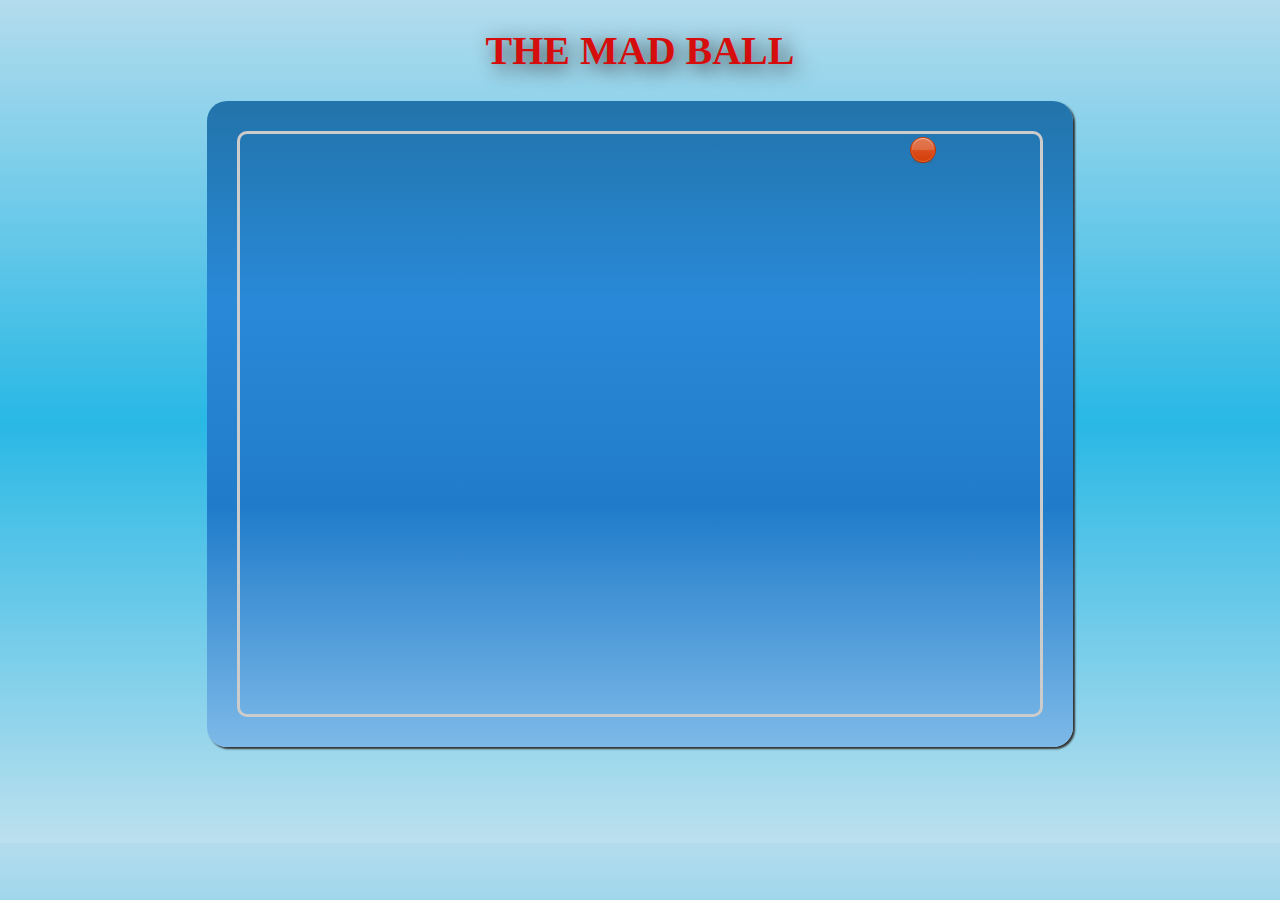
==== index.html @ 51dd4b48 "Facebook like button" ====
<!doctype HTML>
<html>
	<head>
		<link rel="stylesheet" href="style.css"></link>
		<link rel="shortcut icon" type="image/png" href="ball.png" />
		<title>The mad ball</title>
		<script type="text/javascript">
		
		  var _gaq = _gaq || [];
		  _gaq.push(['_setAccount', 'UA-27157644-1']);
		  _gaq.push(['_trackPageview']);
		
		  (function() {
		    var ga = document.createElement('script'); ga.type = 'text/javascript'; ga.async = true;
		    ga.src = ('https:' == document.location.protocol ? 'https://ssl' : 'http://www') + '.google-analytics.com/ga.js';
		    var s = document.getElementsByTagName('script')[0]; s.parentNode.insertBefore(ga, s);
		  })();
		
		</script>
	</head>
	<body>
		<h1>The mad ball</h1>

		<div id="container">
			<div id="start_message">
				Level <span id="level"></span><br/><br/>
				Press &lt;space&gt; to start,<br/>
				&uarr; and &darr; to control the ball
			</div>
			<div id="board" style="position:relative"></div>
		</div>
		
		<iframe src="//www.facebook.com/plugins/like.php?href=http%3A%2F%2Fsdabet.github.com%2Fmad_ball&amp;send=false&amp;layout=standard&amp;width=450&amp;show_faces=true&amp;action=like&amp;colorscheme=light&amp;font&amp;height=80" scrolling="no" frameborder="0" style="border:none; overflow:hidden; width:450px; height:80px;" allowTransparency="true"></iframe>		
		
		<div id="modal_bg" class="modal"></div>
		<div class="modal">
			<div id="win" class="dialog"> 
				<h1>Congratulations</h1>
				<div>You succeeded in</div>
				<div id="score_container"><span id="score"></span>s</div>
				<div>Your best score is: <span id="high_score"></span>s</div>
				<br/>
				<a href="#" class="try_again">Next level</a>
			</div>
			<div id="lose" class="dialog">
				<h1>Game over!</h1>
				<a href="#" class="try_again">Try again</a>
			</div>
		</div>
			
		<script src="script.js"></script>
	</body>
</html>
---- style.css ----
body {
	text-align: center;
	font-family: cursive;

	background: #b3dced; /* Old browsers */
	background: -moz-linear-gradient(top, #b3dced 0%, #29b8e5 50%, #bce0ee 100%); /* FF3.6+ */
	background: -webkit-gradient(linear, left top, left bottom, color-stop(0%,#b3dced), color-stop(50%,#29b8e5), color-stop(100%,#bce0ee)); /* Chrome,Safari4+ */
	background: -webkit-linear-gradient(top, #b3dced 0%,#29b8e5 50%,#bce0ee 100%); /* Chrome10+,Safari5.1+ */
	background: linear-gradient(top, #b3dced 0%,#29b8e5 50%,#bce0ee 100%); /* W3C */
}
h1 {
	text-transform: uppercase;
	font-size: 40px;
	color: #D60D0D;
	text-shadow: #333 5px 5px 20px;
}
#container {
	position: relative;
	display: inline-block;
	padding: 30px;

	border-radius: 20px;
	-webkit-border-radius: 20px;
	-moz-border-radius: 20px;

	background: #2274aa; /* Old browsers */
	background: -moz-linear-gradient(top, #2274aa 0%, #2989d8 31%, #207cca 63%, #7db9e8 100%); /* FF3.6+ */
	background: -webkit-gradient(linear, left top, left bottom, color-stop(0%,#2274aa), color-stop(31%,#2989d8), color-stop(63%,#207cca), color-stop(100%,#7db9e8)); /* Chrome,Safari4+ */
	background: -webkit-linear-gradient(top, #2274aa 0%,#2989d8 31%,#207cca 63%,#7db9e8 100%); /* Chrome10+,Safari5.1+ */
	background: linear-gradient(top, #2274aa 0%,#2989d8 31%,#207cca 63%,#7db9e8 100%); /* W3C */

	box-shadow: 4px 4px 10px #333333;
	-webkit-box-shadow: 2px 2px 2px #333333;
	-moz-box-shadow: 2px 2px 2px #333333;

	transition: background 1s linear;
	-webkit-transition: background 1s linear;
	-moz-transition: background 1s linear;
}
#container.crash {
	background: #F00;
}
#container.ready #start_message {
	display: block
}

#board {
	border: 3px solid #CCC;
	border-radius: 10px;
	-webkit-border-radius: 10px;
	-moz-border-radius: 10px;
	float: left;
	width: 800px;
	height: 580px;
}

/*
 * Start message
 */
@keyframes bounce {
    from, to {
		animation-timing-function: ease-out;
    }
    50% {
		top: 230px;
		animation-timing-function: ease-in;
    }
}
@-webkit-keyframes bounce {
    from, to {
		-webkit-animation-timing-function: ease-out;
    }
    50% {
		top: 230px;
		-webkit-animation-timing-function: ease-in;
    }
}
@-moz-keyframes bounce {
    from, to {
		-moz-animation-timing-function: ease-out;
    }
    50% {
      top: 230px;
		-moz-animation-timing-function: ease-in;
    }
}
#start_message {
	display: none;
	position: absolute;
	left: 0px;
	width: 100%;
	top: 250px;
	text-align: center;
	font-size: 40px;
	text-shadow: #333 5px 5px 5px;
	animation: bounce 0.7s infinite;
	-webkit-animation: bounce 0.7s infinite;
	-moz-animation: bounce 0.7s infinite;
	z-index: 100;
}

/*
 * Modal dialogs
 */
.modal {
	display: none;
	position: fixed;
	width: 100%;
	height: 100%;
	left: 0;
	top: 0;
	z-index: 100;
}
#modal_bg {
	opacity: 0.7;
	background-color: #222;
}
.dialog {
	display: inline-block;
	margin: auto;
	margin-top: 200px;
	padding: 30px;
	
	background: #fefcea; /* Old browsers */
	background: -moz-linear-gradient(top, #fefcea 0%, #f1da36 100%); /* FF3.6+ */
	background: -webkit-gradient(linear, left top, left bottom, color-stop(0%,#fefcea), color-stop(100%,#f1da36)); /* Chrome,Safari4+ */
	background: -webkit-linear-gradient(top, #fefcea 0%,#f1da36 100%); /* Chrome10+,Safari5.1+ */
	background: linear-gradient(top, #fefcea 0%,#f1da36 100%); /* W3C */

	box-shadow: 4px 4px 10px #333333;
	-webkit-box-shadow: 2px 2px 2px #333333;
	-moz-box-shadow: 2px 2px 2px #333333;
	
	border-radius: 20px;
	-webkit-border-radius: 20px;
	-moz-border-radius: 20px;
	
	font-size: 20px;
}
.dialog h1 {
	margin-top: 0;
}
#score_container {
	color: #3A3;
	font-size: 36px;
}			
#high_score {
	font-weight: bold;
}

.try_again {
	border: 0;
	text-decoration: none;
	color: black;
	font-weight: bold;
	font-size: 20px;
	padding: 10px;
	padding-top: 5px;
	border-radius: 10px;
	-webkit-border-radius: 10px;
	-moz-border-radius: 10px;
	background: linear-gradient(top, #7db9e8 0%,#207cca 100%); 
	background: -webkit-linear-gradient(top, #7db9e8 0%,#207cca 100%); 
	background: -moz-linear-gradient(top, #7db9e8 0%,#207cca 100%);
	box-shadow: 2px 2px 4px #333;
	-webkit-box-shadow: 2px 2px 4px #333;
	-moz-box-shadow: 2px 2px 4px #333;
}
.try_again:hover {
	background: linear-gradient(top, #207cca 0%,#7db9e8 100%);
	background: -webkit-linear-gradient(top, #207cca 0%,#7db9e8 100%);
	background: -moz-linear-gradient(top, #207cca 0%,#7db9e8 100%);
}

/*
 * Game items animations
 */
@keyframes falling {
    from {
		margin-top: -300px;
		animation-timing-function: ease-in;
    }
	30%, 70%, 100%{
		margin-top: 0px;
		animation-timing-function: ease-out;
	}
	50% {
		margin-top: -60px;
		animation-timing-function: ease-in;
	}
	90% {
		margin-top: -10px;
		animation-timing-function: ease-in;
	}
}
@-webkit-keyframes falling {
    from {
		margin-top: -300px;
		-webkit-animation-timing-function: ease-in;
    }
	30%, 70%, 100%{
		margin-top: 0px;
		-webkit-animation-timing-function: ease-out;
	}
	50% {
		margin-top: -60px;
		-webkit-animation-timing-function: ease-in;
	}
	90% {
		margin-top: -10px;
		-webkit-animation-timing-function: ease-in;
	}
}
@-moz-keyframes falling {
    from {
		margin-top: -300px;
		-moz-animation-timing-function: ease-in;
    }
	30%, 70%, 100%{
		margin-top: 0px;
		-moz-animation-timing-function: ease-out;
	}
	50% {
		margin-top: -60px;
		-moz-animation-timing-function: ease-in;
	}
	90% {
		margin-top: -10px;
		-moz-animation-timing-function: ease-in;
	}
}
.gum {
	animation: falling 1s;
	-webkit-animation: falling 1s;
	-moz-animation: falling 1s;

	margin: 0px;
	width: 30px;
	transition: width 1s linear;
	-webkit-transition: width 0.2s linear, margin 0.2s linear;
	-moz-transition: width 1s linear;
}
.wall {
	animation: falling 1s;
	-webkit-animation: falling 1s;
	-moz-animation: falling 1s;
}
.ball {
	animation: falling 1s;
	-webkit-animation: falling 1s;
	-moz-animation: falling 1s;
}
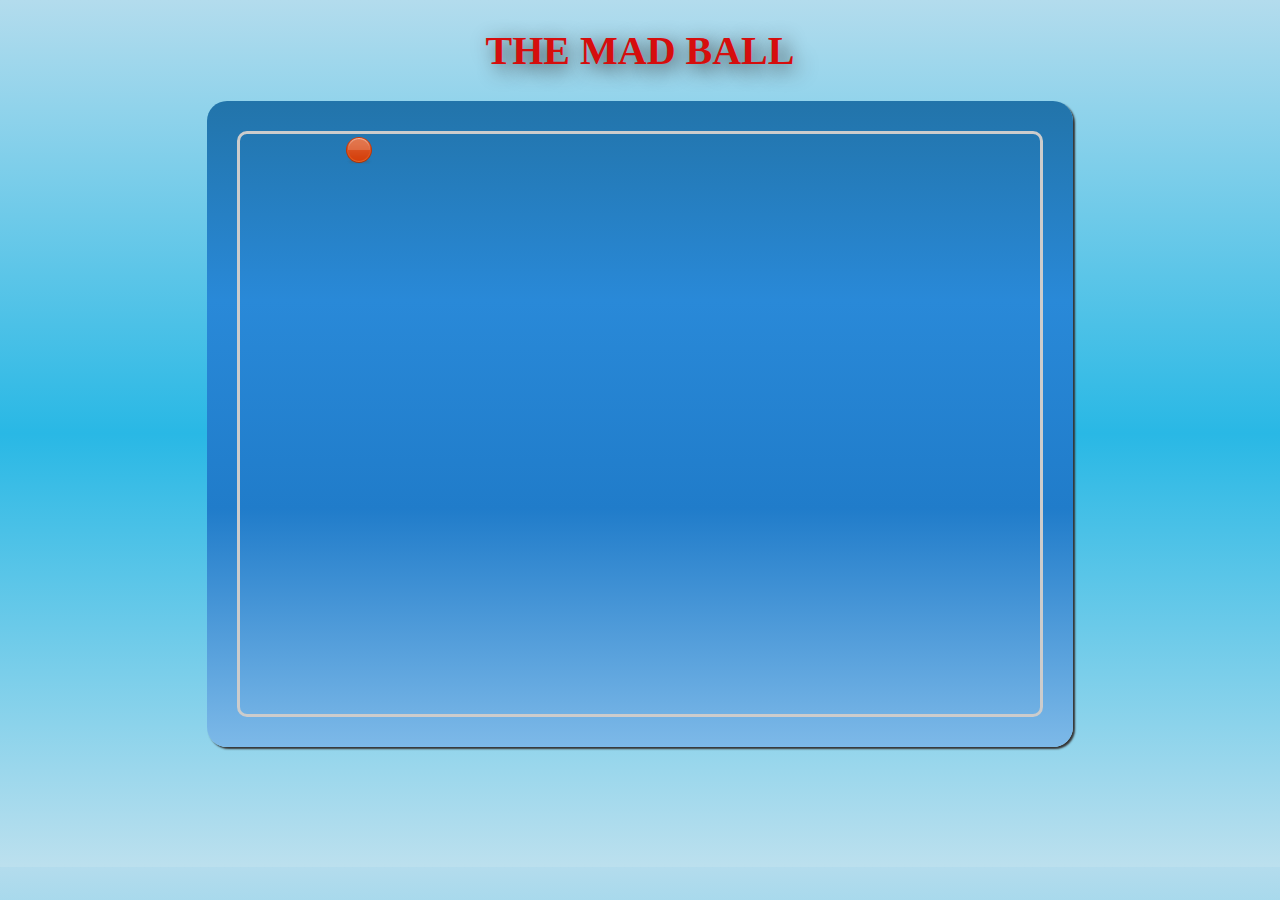
==== commit 57a1b102: "Update index.html" ====
--- a/index.html
+++ b/index.html
@@ -30,7 +30,9 @@
 			<div id="board" style="position:relative"></div>
 		</div>
 		
+		<p>
 		<iframe src="//www.facebook.com/plugins/like.php?href=http%3A%2F%2Fsdabet.github.com%2Fmad_ball&amp;send=false&amp;layout=standard&amp;width=450&amp;show_faces=true&amp;action=like&amp;colorscheme=light&amp;font&amp;height=80" scrolling="no" frameborder="0" style="border:none; overflow:hidden; width:450px; height:80px;" allowTransparency="true"></iframe>		
+		</p>
 		
 		<div id="modal_bg" class="modal"></div>
 		<div class="modal">
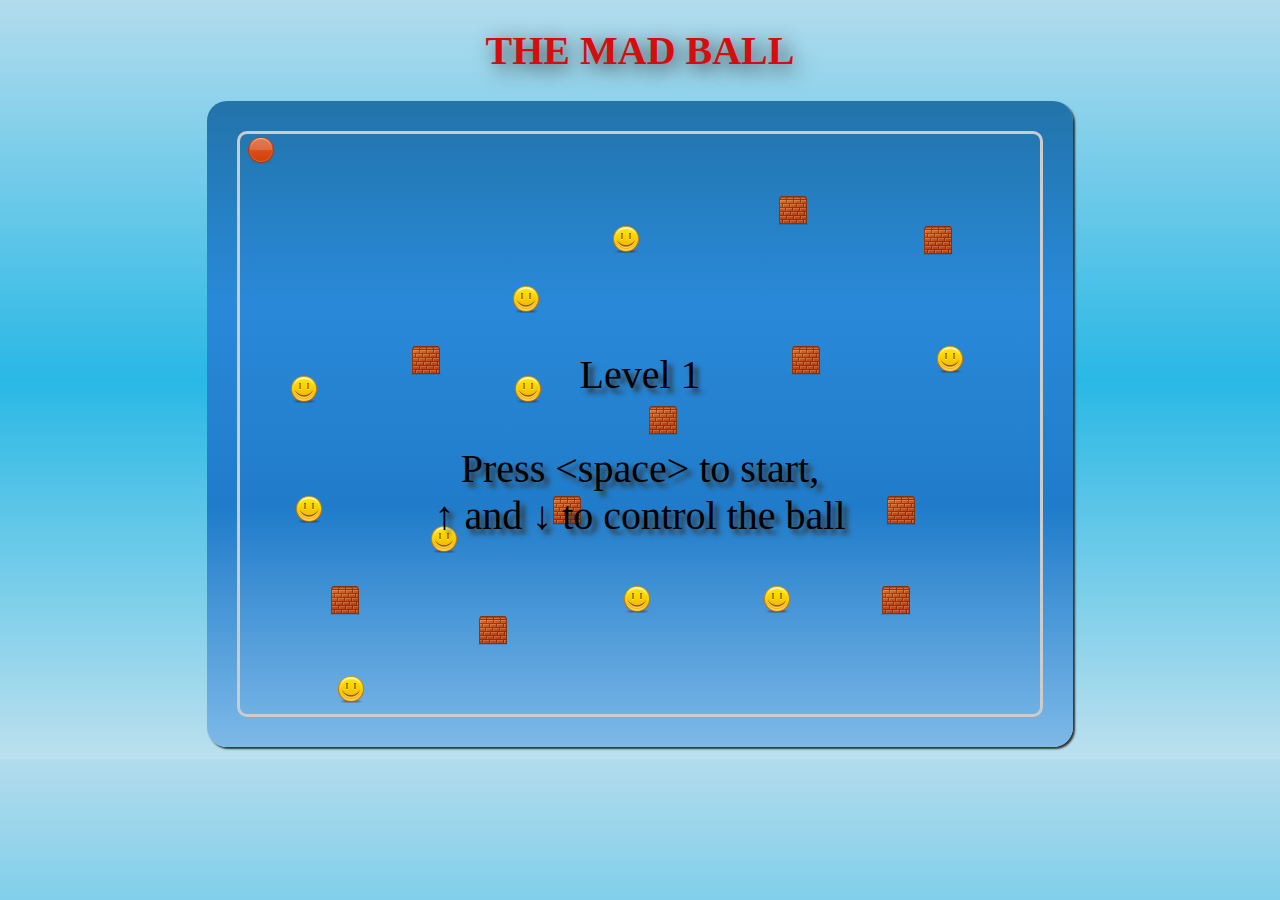
==== commit 6fc6af96: "Level unserialization" ====
--- a/index.html
+++ b/index.html
@@ -1,55 +1,45 @@
-<!doctype HTML>
-<html>
-	<head>
-		<link rel="stylesheet" href="style.css"></link>
-		<link rel="shortcut icon" type="image/png" href="ball.png" />
-		<title>The mad ball</title>
-		<script type="text/javascript">
-		
-		  var _gaq = _gaq || [];
-		  _gaq.push(['_setAccount', 'UA-27157644-1']);
-		  _gaq.push(['_trackPageview']);
-		
-		  (function() {
-		    var ga = document.createElement('script'); ga.type = 'text/javascript'; ga.async = true;
-		    ga.src = ('https:' == document.location.protocol ? 'https://ssl' : 'http://www') + '.google-analytics.com/ga.js';
-		    var s = document.getElementsByTagName('script')[0]; s.parentNode.insertBefore(ga, s);
-		  })();
-		
-		</script>
-	</head>
-	<body>
-		<h1>The mad ball</h1>
-
-		<div id="container">
-			<div id="start_message">
-				Level <span id="level"></span><br/><br/>
-				Press &lt;space&gt; to start,<br/>
-				&uarr; and &darr; to control the ball
-			</div>
-			<div id="board" style="position:relative"></div>
-		</div>
-		
-		<p>
-		<iframe src="//www.facebook.com/plugins/like.php?href=http%3A%2F%2Fsdabet.github.com%2Fmad_ball&amp;send=false&amp;layout=standard&amp;width=450&amp;show_faces=true&amp;action=like&amp;colorscheme=light&amp;font&amp;height=80" scrolling="no" frameborder="0" style="border:none; overflow:hidden; width:450px; height:80px;" allowTransparency="true"></iframe>		
-		</p>
-		
-		<div id="modal_bg" class="modal"></div>
-		<div class="modal">
-			<div id="win" class="dialog"> 
-				<h1>Congratulations</h1>
-				<div>You succeeded in</div>
-				<div id="score_container"><span id="score"></span>s</div>
-				<div>Your best score is: <span id="high_score"></span>s</div>
-				<br/>
-				<a href="#" class="try_again">Next level</a>
-			</div>
-			<div id="lose" class="dialog">
-				<h1>Game over!</h1>
-				<a href="#" class="try_again">Try again</a>
-			</div>
-		</div>
-			
-		<script src="script.js"></script>
-	</body>
-</html>
+<!doctype HTML>
+<html>
+	<head>
+		<link rel="stylesheet" href="style.css"></link>
+		<link rel="shortcut icon" type="image/png" href="ball.png" />
+		<title>The mad ball</title>
+	</head>
+	<body>
+		<h1>The mad ball</h1>
+
+		<div id="container">
+			<div id="start_message">
+				Level <span id="level"></span><br/><br/>
+				Press &lt;space&gt; to start,<br/>
+				&uarr; and &darr; to control the ball
+			</div>
+			<div id="board" style="position:relative"></div>
+		</div>
+		
+		<div id="modal_bg" class="modal"></div>
+		<div class="modal">
+			<div id="win" class="dialog"> 
+				<h1>Congratulations</h1>
+				<div>You succeeded in</div>
+				<div id="score_container"><span id="score"></span>s</div>
+				<div>Your best score is: <span id="high_score"></span>s</div>
+				<br/>
+				<a href="#" class="try_again">Next level</a>
+			</div>
+			<div id="lose" class="dialog">
+				<h1>Game over!</h1>
+				<a href="#" class="try_again">Try again</a>
+			</div>
+		</div>
+			
+		<script src="script.js"></script>
+    	<script src="level.js"></script>
+        
+        <script>
+        	// Load images
+    		loadImages(reset);
+
+        </script>
+	</body>
+</html>
--- a/style.css
+++ b/style.css
@@ -1,252 +1,252 @@
-body {
-	text-align: center;
-	font-family: cursive;
-
-	background: #b3dced; /* Old browsers */
-	background: -moz-linear-gradient(top, #b3dced 0%, #29b8e5 50%, #bce0ee 100%); /* FF3.6+ */
-	background: -webkit-gradient(linear, left top, left bottom, color-stop(0%,#b3dced), color-stop(50%,#29b8e5), color-stop(100%,#bce0ee)); /* Chrome,Safari4+ */
-	background: -webkit-linear-gradient(top, #b3dced 0%,#29b8e5 50%,#bce0ee 100%); /* Chrome10+,Safari5.1+ */
-	background: linear-gradient(top, #b3dced 0%,#29b8e5 50%,#bce0ee 100%); /* W3C */
-}
-h1 {
-	text-transform: uppercase;
-	font-size: 40px;
-	color: #D60D0D;
-	text-shadow: #333 5px 5px 20px;
-}
-#container {
-	position: relative;
-	display: inline-block;
-	padding: 30px;
-
-	border-radius: 20px;
-	-webkit-border-radius: 20px;
-	-moz-border-radius: 20px;
-
-	background: #2274aa; /* Old browsers */
-	background: -moz-linear-gradient(top, #2274aa 0%, #2989d8 31%, #207cca 63%, #7db9e8 100%); /* FF3.6+ */
-	background: -webkit-gradient(linear, left top, left bottom, color-stop(0%,#2274aa), color-stop(31%,#2989d8), color-stop(63%,#207cca), color-stop(100%,#7db9e8)); /* Chrome,Safari4+ */
-	background: -webkit-linear-gradient(top, #2274aa 0%,#2989d8 31%,#207cca 63%,#7db9e8 100%); /* Chrome10+,Safari5.1+ */
-	background: linear-gradient(top, #2274aa 0%,#2989d8 31%,#207cca 63%,#7db9e8 100%); /* W3C */
-
-	box-shadow: 4px 4px 10px #333333;
-	-webkit-box-shadow: 2px 2px 2px #333333;
-	-moz-box-shadow: 2px 2px 2px #333333;
-
-	transition: background 1s linear;
-	-webkit-transition: background 1s linear;
-	-moz-transition: background 1s linear;
-}
-#container.crash {
-	background: #F00;
-}
-#container.ready #start_message {
-	display: block
-}
-
-#board {
-	border: 3px solid #CCC;
-	border-radius: 10px;
-	-webkit-border-radius: 10px;
-	-moz-border-radius: 10px;
-	float: left;
-	width: 800px;
-	height: 580px;
-}
-
-/*
- * Start message
- */
-@keyframes bounce {
-    from, to {
-		animation-timing-function: ease-out;
-    }
-    50% {
-		top: 230px;
-		animation-timing-function: ease-in;
-    }
-}
-@-webkit-keyframes bounce {
-    from, to {
-		-webkit-animation-timing-function: ease-out;
-    }
-    50% {
-		top: 230px;
-		-webkit-animation-timing-function: ease-in;
-    }
-}
-@-moz-keyframes bounce {
-    from, to {
-		-moz-animation-timing-function: ease-out;
-    }
-    50% {
-      top: 230px;
-		-moz-animation-timing-function: ease-in;
-    }
-}
-#start_message {
-	display: none;
-	position: absolute;
-	left: 0px;
-	width: 100%;
-	top: 250px;
-	text-align: center;
-	font-size: 40px;
-	text-shadow: #333 5px 5px 5px;
-	animation: bounce 0.7s infinite;
-	-webkit-animation: bounce 0.7s infinite;
-	-moz-animation: bounce 0.7s infinite;
-	z-index: 100;
-}
-
-/*
- * Modal dialogs
- */
-.modal {
-	display: none;
-	position: fixed;
-	width: 100%;
-	height: 100%;
-	left: 0;
-	top: 0;
-	z-index: 100;
-}
-#modal_bg {
-	opacity: 0.7;
-	background-color: #222;
-}
-.dialog {
-	display: inline-block;
-	margin: auto;
-	margin-top: 200px;
-	padding: 30px;
-	
-	background: #fefcea; /* Old browsers */
-	background: -moz-linear-gradient(top, #fefcea 0%, #f1da36 100%); /* FF3.6+ */
-	background: -webkit-gradient(linear, left top, left bottom, color-stop(0%,#fefcea), color-stop(100%,#f1da36)); /* Chrome,Safari4+ */
-	background: -webkit-linear-gradient(top, #fefcea 0%,#f1da36 100%); /* Chrome10+,Safari5.1+ */
-	background: linear-gradient(top, #fefcea 0%,#f1da36 100%); /* W3C */
-
-	box-shadow: 4px 4px 10px #333333;
-	-webkit-box-shadow: 2px 2px 2px #333333;
-	-moz-box-shadow: 2px 2px 2px #333333;
-	
-	border-radius: 20px;
-	-webkit-border-radius: 20px;
-	-moz-border-radius: 20px;
-	
-	font-size: 20px;
-}
-.dialog h1 {
-	margin-top: 0;
-}
-#score_container {
-	color: #3A3;
-	font-size: 36px;
-}			
-#high_score {
-	font-weight: bold;
-}
-
-.try_again {
-	border: 0;
-	text-decoration: none;
-	color: black;
-	font-weight: bold;
-	font-size: 20px;
-	padding: 10px;
-	padding-top: 5px;
-	border-radius: 10px;
-	-webkit-border-radius: 10px;
-	-moz-border-radius: 10px;
-	background: linear-gradient(top, #7db9e8 0%,#207cca 100%); 
-	background: -webkit-linear-gradient(top, #7db9e8 0%,#207cca 100%); 
-	background: -moz-linear-gradient(top, #7db9e8 0%,#207cca 100%);
-	box-shadow: 2px 2px 4px #333;
-	-webkit-box-shadow: 2px 2px 4px #333;
-	-moz-box-shadow: 2px 2px 4px #333;
-}
-.try_again:hover {
-	background: linear-gradient(top, #207cca 0%,#7db9e8 100%);
-	background: -webkit-linear-gradient(top, #207cca 0%,#7db9e8 100%);
-	background: -moz-linear-gradient(top, #207cca 0%,#7db9e8 100%);
-}
-
-/*
- * Game items animations
- */
-@keyframes falling {
-    from {
-		margin-top: -300px;
-		animation-timing-function: ease-in;
-    }
-	30%, 70%, 100%{
-		margin-top: 0px;
-		animation-timing-function: ease-out;
-	}
-	50% {
-		margin-top: -60px;
-		animation-timing-function: ease-in;
-	}
-	90% {
-		margin-top: -10px;
-		animation-timing-function: ease-in;
-	}
-}
-@-webkit-keyframes falling {
-    from {
-		margin-top: -300px;
-		-webkit-animation-timing-function: ease-in;
-    }
-	30%, 70%, 100%{
-		margin-top: 0px;
-		-webkit-animation-timing-function: ease-out;
-	}
-	50% {
-		margin-top: -60px;
-		-webkit-animation-timing-function: ease-in;
-	}
-	90% {
-		margin-top: -10px;
-		-webkit-animation-timing-function: ease-in;
-	}
-}
-@-moz-keyframes falling {
-    from {
-		margin-top: -300px;
-		-moz-animation-timing-function: ease-in;
-    }
-	30%, 70%, 100%{
-		margin-top: 0px;
-		-moz-animation-timing-function: ease-out;
-	}
-	50% {
-		margin-top: -60px;
-		-moz-animation-timing-function: ease-in;
-	}
-	90% {
-		margin-top: -10px;
-		-moz-animation-timing-function: ease-in;
-	}
-}
-.gum {
-	animation: falling 1s;
-	-webkit-animation: falling 1s;
-	-moz-animation: falling 1s;
-
-	margin: 0px;
-	width: 30px;
-	transition: width 1s linear;
-	-webkit-transition: width 0.2s linear, margin 0.2s linear;
-	-moz-transition: width 1s linear;
-}
-.wall {
-	animation: falling 1s;
-	-webkit-animation: falling 1s;
-	-moz-animation: falling 1s;
-}
-.ball {
-	animation: falling 1s;
-	-webkit-animation: falling 1s;
-	-moz-animation: falling 1s;
-}
+body {
+	text-align: center;
+	font-family: cursive;
+
+	background: #b3dced; /* Old browsers */
+	background: -moz-linear-gradient(top, #b3dced 0%, #29b8e5 50%, #bce0ee 100%); /* FF3.6+ */
+	background: -webkit-gradient(linear, left top, left bottom, color-stop(0%,#b3dced), color-stop(50%,#29b8e5), color-stop(100%,#bce0ee)); /* Chrome,Safari4+ */
+	background: -webkit-linear-gradient(top, #b3dced 0%,#29b8e5 50%,#bce0ee 100%); /* Chrome10+,Safari5.1+ */
+	background: linear-gradient(top, #b3dced 0%,#29b8e5 50%,#bce0ee 100%); /* W3C */
+}
+h1 {
+	text-transform: uppercase;
+	font-size: 40px;
+	color: #D60D0D;
+	text-shadow: #333 5px 5px 20px;
+}
+#container {
+	position: relative;
+	display: inline-block;
+	padding: 30px;
+
+	border-radius: 20px;
+	-webkit-border-radius: 20px;
+	-moz-border-radius: 20px;
+
+	background: #2274aa; /* Old browsers */
+	background: -moz-linear-gradient(top, #2274aa 0%, #2989d8 31%, #207cca 63%, #7db9e8 100%); /* FF3.6+ */
+	background: -webkit-gradient(linear, left top, left bottom, color-stop(0%,#2274aa), color-stop(31%,#2989d8), color-stop(63%,#207cca), color-stop(100%,#7db9e8)); /* Chrome,Safari4+ */
+	background: -webkit-linear-gradient(top, #2274aa 0%,#2989d8 31%,#207cca 63%,#7db9e8 100%); /* Chrome10+,Safari5.1+ */
+	background: linear-gradient(top, #2274aa 0%,#2989d8 31%,#207cca 63%,#7db9e8 100%); /* W3C */
+
+	box-shadow: 4px 4px 10px #333333;
+	-webkit-box-shadow: 2px 2px 2px #333333;
+	-moz-box-shadow: 2px 2px 2px #333333;
+
+	transition: background 1s linear;
+	-webkit-transition: background 1s linear;
+	-moz-transition: background 1s linear;
+}
+#container.crash {
+	background: #F00;
+}
+#container.ready #start_message {
+	display: block
+}
+
+#board {
+	border: 3px solid #CCC;
+	border-radius: 10px;
+	-webkit-border-radius: 10px;
+	-moz-border-radius: 10px;
+	float: left;
+	width: 800px;
+	height: 580px;
+}
+
+/*
+ * Start message
+ */
+@keyframes bounce {
+    from, to {
+		animation-timing-function: ease-out;
+    }
+    50% {
+		top: 230px;
+		animation-timing-function: ease-in;
+    }
+}
+@-webkit-keyframes bounce {
+    from, to {
+		-webkit-animation-timing-function: ease-out;
+    }
+    50% {
+		top: 230px;
+		-webkit-animation-timing-function: ease-in;
+    }
+}
+@-moz-keyframes bounce {
+    from, to {
+		-moz-animation-timing-function: ease-out;
+    }
+    50% {
+      top: 230px;
+		-moz-animation-timing-function: ease-in;
+    }
+}
+#start_message {
+	display: none;
+	position: absolute;
+	left: 0px;
+	width: 100%;
+	top: 250px;
+	text-align: center;
+	font-size: 40px;
+	text-shadow: #333 5px 5px 5px;
+	animation: bounce 0.7s infinite;
+	-webkit-animation: bounce 0.7s infinite;
+	-moz-animation: bounce 0.7s infinite;
+	z-index: 100;
+}
+
+/*
+ * Modal dialogs
+ */
+.modal {
+	display: none;
+	position: fixed;
+	width: 100%;
+	height: 100%;
+	left: 0;
+	top: 0;
+	z-index: 100;
+}
+#modal_bg {
+	opacity: 0.7;
+	background-color: #222;
+}
+.dialog {
+	display: inline-block;
+	margin: auto;
+	margin-top: 200px;
+	padding: 30px;
+	
+	background: #fefcea; /* Old browsers */
+	background: -moz-linear-gradient(top, #fefcea 0%, #f1da36 100%); /* FF3.6+ */
+	background: -webkit-gradient(linear, left top, left bottom, color-stop(0%,#fefcea), color-stop(100%,#f1da36)); /* Chrome,Safari4+ */
+	background: -webkit-linear-gradient(top, #fefcea 0%,#f1da36 100%); /* Chrome10+,Safari5.1+ */
+	background: linear-gradient(top, #fefcea 0%,#f1da36 100%); /* W3C */
+
+	box-shadow: 4px 4px 10px #333333;
+	-webkit-box-shadow: 2px 2px 2px #333333;
+	-moz-box-shadow: 2px 2px 2px #333333;
+	
+	border-radius: 20px;
+	-webkit-border-radius: 20px;
+	-moz-border-radius: 20px;
+	
+	font-size: 20px;
+}
+.dialog h1 {
+	margin-top: 0;
+}
+#score_container {
+	color: #3A3;
+	font-size: 36px;
+}			
+#high_score {
+	font-weight: bold;
+}
+
+.try_again {
+	border: 0;
+	text-decoration: none;
+	color: black;
+	font-weight: bold;
+	font-size: 20px;
+	padding: 10px;
+	padding-top: 5px;
+	border-radius: 10px;
+	-webkit-border-radius: 10px;
+	-moz-border-radius: 10px;
+	background: linear-gradient(top, #7db9e8 0%,#207cca 100%); 
+	background: -webkit-linear-gradient(top, #7db9e8 0%,#207cca 100%); 
+	background: -moz-linear-gradient(top, #7db9e8 0%,#207cca 100%);
+	box-shadow: 2px 2px 4px #333;
+	-webkit-box-shadow: 2px 2px 4px #333;
+	-moz-box-shadow: 2px 2px 4px #333;
+}
+.try_again:hover {
+	background: linear-gradient(top, #207cca 0%,#7db9e8 100%);
+	background: -webkit-linear-gradient(top, #207cca 0%,#7db9e8 100%);
+	background: -moz-linear-gradient(top, #207cca 0%,#7db9e8 100%);
+}
+
+/*
+ * Game items animations
+ */
+@keyframes falling {
+    from {
+		margin-top: -300px;
+		animation-timing-function: ease-in;
+    }
+	30%, 70%, 100%{
+		margin-top: 0px;
+		animation-timing-function: ease-out;
+	}
+	50% {
+		margin-top: -60px;
+		animation-timing-function: ease-in;
+	}
+	90% {
+		margin-top: -10px;
+		animation-timing-function: ease-in;
+	}
+}
+@-webkit-keyframes falling {
+    from {
+		margin-top: -300px;
+		-webkit-animation-timing-function: ease-in;
+    }
+	30%, 70%, 100%{
+		margin-top: 0px;
+		-webkit-animation-timing-function: ease-out;
+	}
+	50% {
+		margin-top: -60px;
+		-webkit-animation-timing-function: ease-in;
+	}
+	90% {
+		margin-top: -10px;
+		-webkit-animation-timing-function: ease-in;
+	}
+}
+@-moz-keyframes falling {
+    from {
+		margin-top: -300px;
+		-moz-animation-timing-function: ease-in;
+    }
+	30%, 70%, 100%{
+		margin-top: 0px;
+		-moz-animation-timing-function: ease-out;
+	}
+	50% {
+		margin-top: -60px;
+		-moz-animation-timing-function: ease-in;
+	}
+	90% {
+		margin-top: -10px;
+		-moz-animation-timing-function: ease-in;
+	}
+}
+.gum {
+	animation: falling 1s;
+	-webkit-animation: falling 1s;
+	-moz-animation: falling 1s;
+
+	margin: 0px;
+	width: 30px;
+	transition: width 1s linear;
+	-webkit-transition: width 0.2s linear, margin 0.2s linear;
+	-moz-transition: width 1s linear;
+}
+.wall {
+	animation: falling 1s;
+	-webkit-animation: falling 1s;
+	-moz-animation: falling 1s;
+}
+.ball {
+	animation: falling 1s;
+	-webkit-animation: falling 1s;
+	-moz-animation: falling 1s;
+}
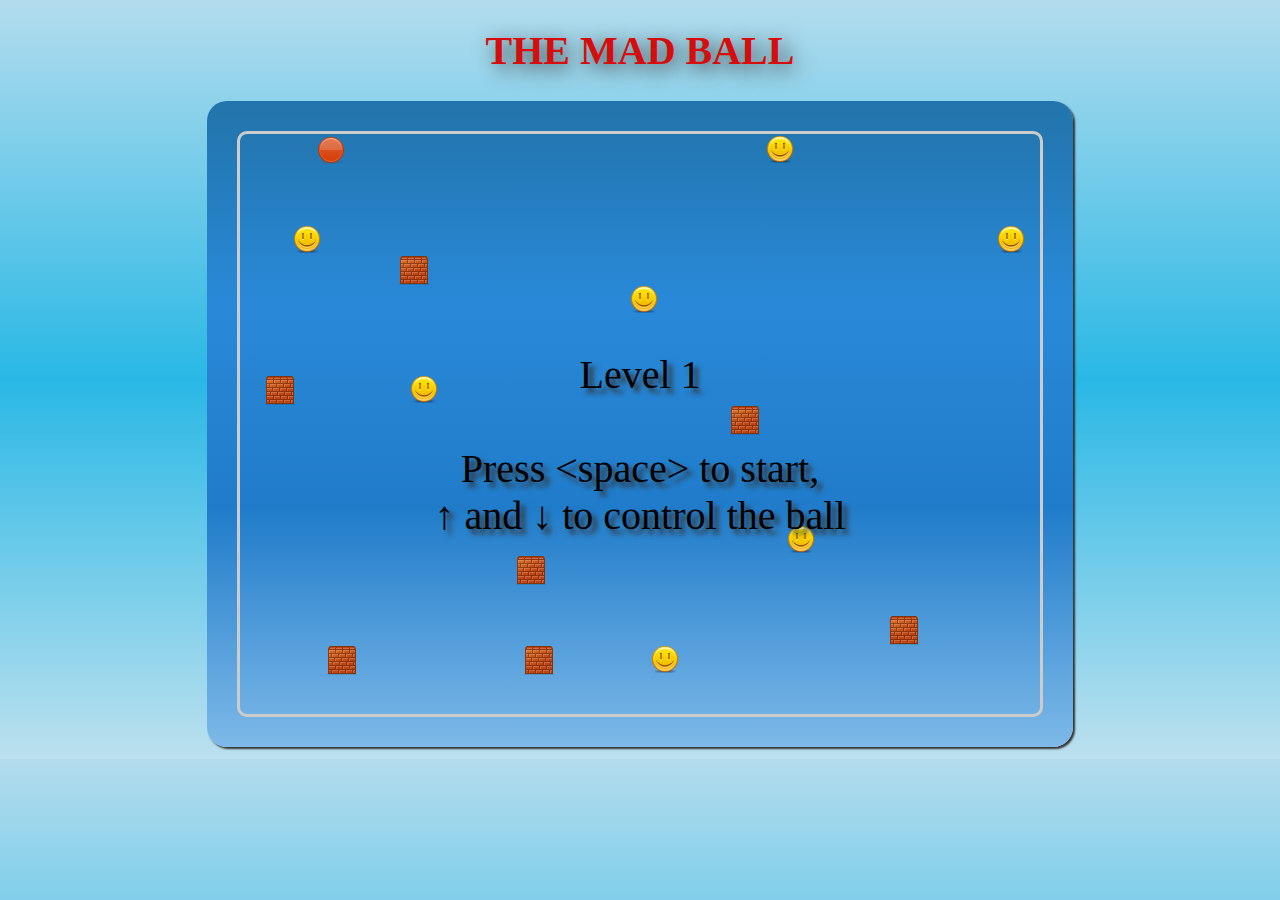
==== commit f319ffda: "Refactoring: script.js is no more used by editor" ====
--- a/index.html
+++ b/index.html
@@ -33,13 +33,11 @@
 			</div>
 		</div>
 			
+        <script src="level.js"></script>
 		<script src="script.js"></script>
-    	<script src="level.js"></script>
         
         <script>
-        	// Load images
-    		loadImages(reset);
-
+            reset();
         </script>
 	</body>
 </html>
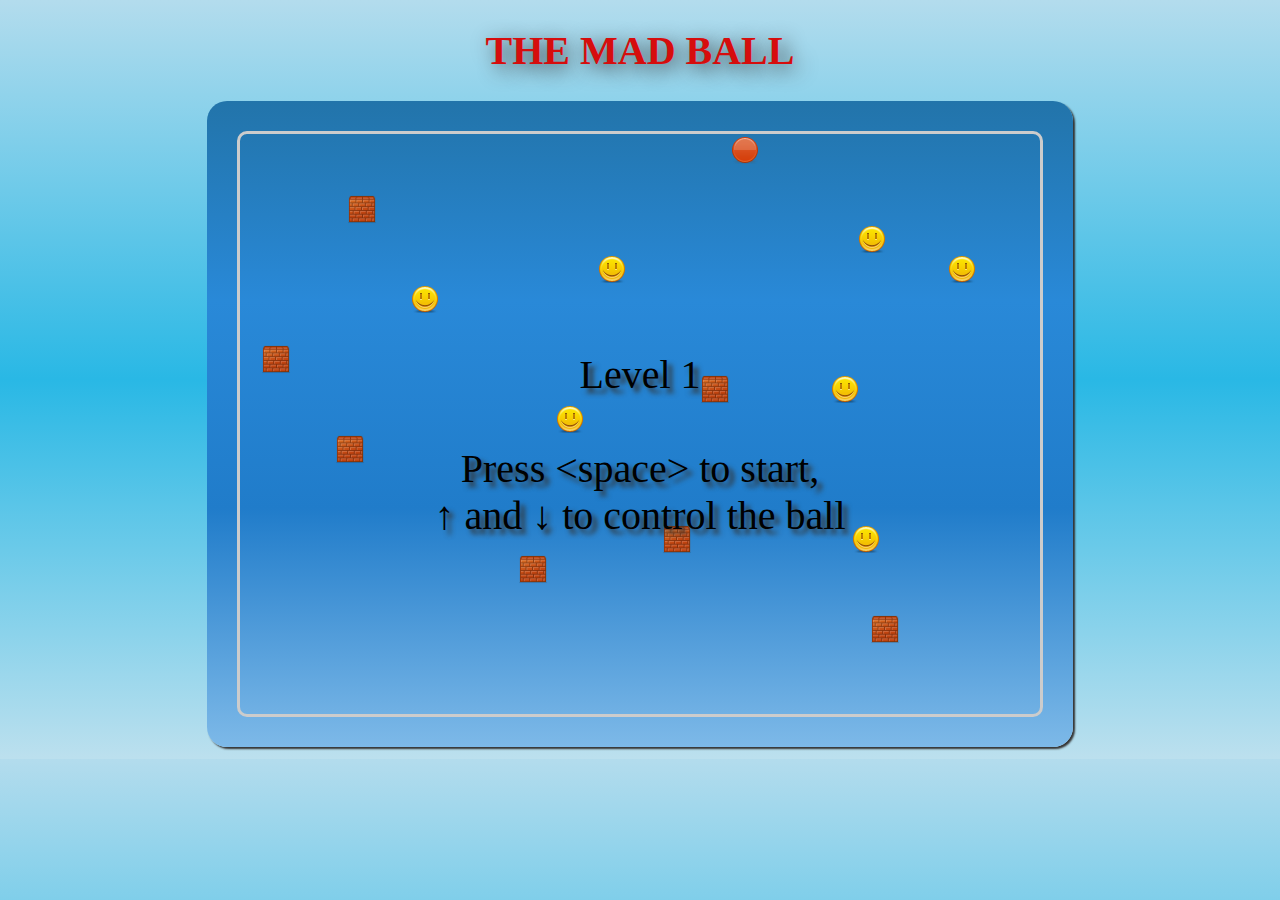
==== commit 49134064: "Google analytics" ====
--- a/index.html
+++ b/index.html
@@ -4,6 +4,19 @@
 		<link rel="stylesheet" href="style.css"></link>
 		<link rel="shortcut icon" type="image/png" href="ball.png" />
 		<title>The mad ball</title>
+		<script type="text/javascript">
+
+		  var _gaq = _gaq || [];
+		  _gaq.push(['_setAccount', 'UA-27157644-1']);
+		  _gaq.push(['_trackPageview']);
+
+		  (function() {
+		    var ga = document.createElement('script'); ga.type = 'text/javascript'; ga.async = true;
+		    ga.src = ('https:' == document.location.protocol ? 'https://ssl' : 'http://www') + '.google-analytics.com/ga.js';
+		    var s = document.getElementsByTagName('script')[0]; s.parentNode.insertBefore(ga, s);
+		  })();
+
+		</script>
 	</head>
 	<body>
 		<h1>The mad ball</h1>
--- a/style.css
+++ b/style.css
@@ -52,6 +52,7 @@
 	float: left;
 	width: 800px;
 	height: 580px;
+    background-size: 100%;
 }
 
 /*
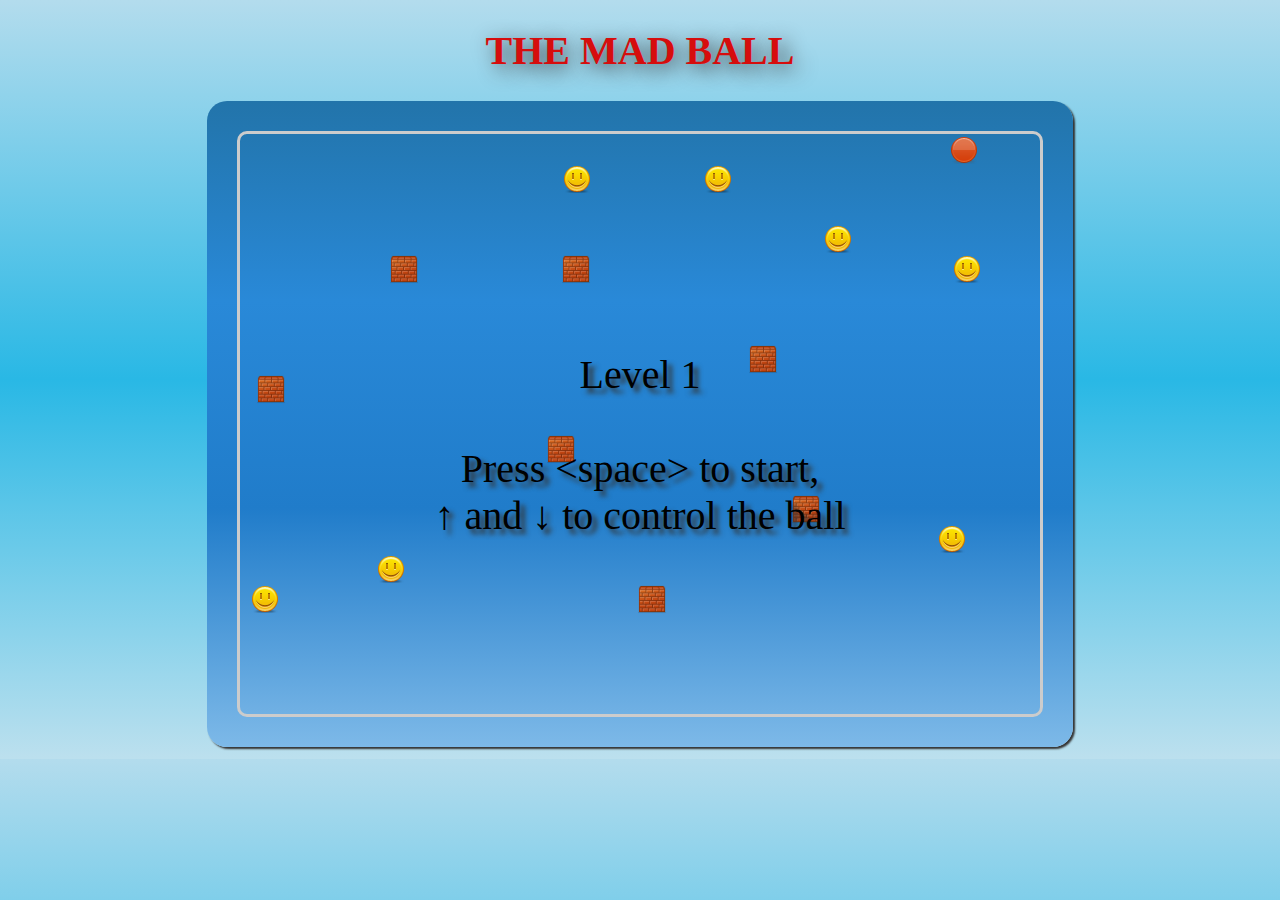
==== commit 96e9919f: "Check if host is sdabet.github.com before analytics" ====
--- a/index.html
+++ b/index.html
@@ -6,15 +6,17 @@
 		<title>The mad ball</title>
 		<script type="text/javascript">
 
-		  var _gaq = _gaq || [];
-		  _gaq.push(['_setAccount', 'UA-27157644-1']);
-		  _gaq.push(['_trackPageview']);
-
-		  (function() {
-		    var ga = document.createElement('script'); ga.type = 'text/javascript'; ga.async = true;
-		    ga.src = ('https:' == document.location.protocol ? 'https://ssl' : 'http://www') + '.google-analytics.com/ga.js';
-		    var s = document.getElementsByTagName('script')[0]; s.parentNode.insertBefore(ga, s);
-		  })();
+            if(location.host === "sdabet.github.com") {
+                var _gaq = _gaq || [];
+                _gaq.push(['_setAccount', 'UA-27157644-1']);
+                _gaq.push(['_trackPageview']);
+                
+                (function() {
+                    var ga = document.createElement('script'); ga.type = 'text/javascript'; ga.async = true;
+                    ga.src = ('https:' == document.location.protocol ? 'https://ssl' : 'http://www') + '.google-analytics.com/ga.js';
+                    var s = document.getElementsByTagName('script')[0]; s.parentNode.insertBefore(ga, s);
+                })();
+            }
 
 		</script>
 	</head>
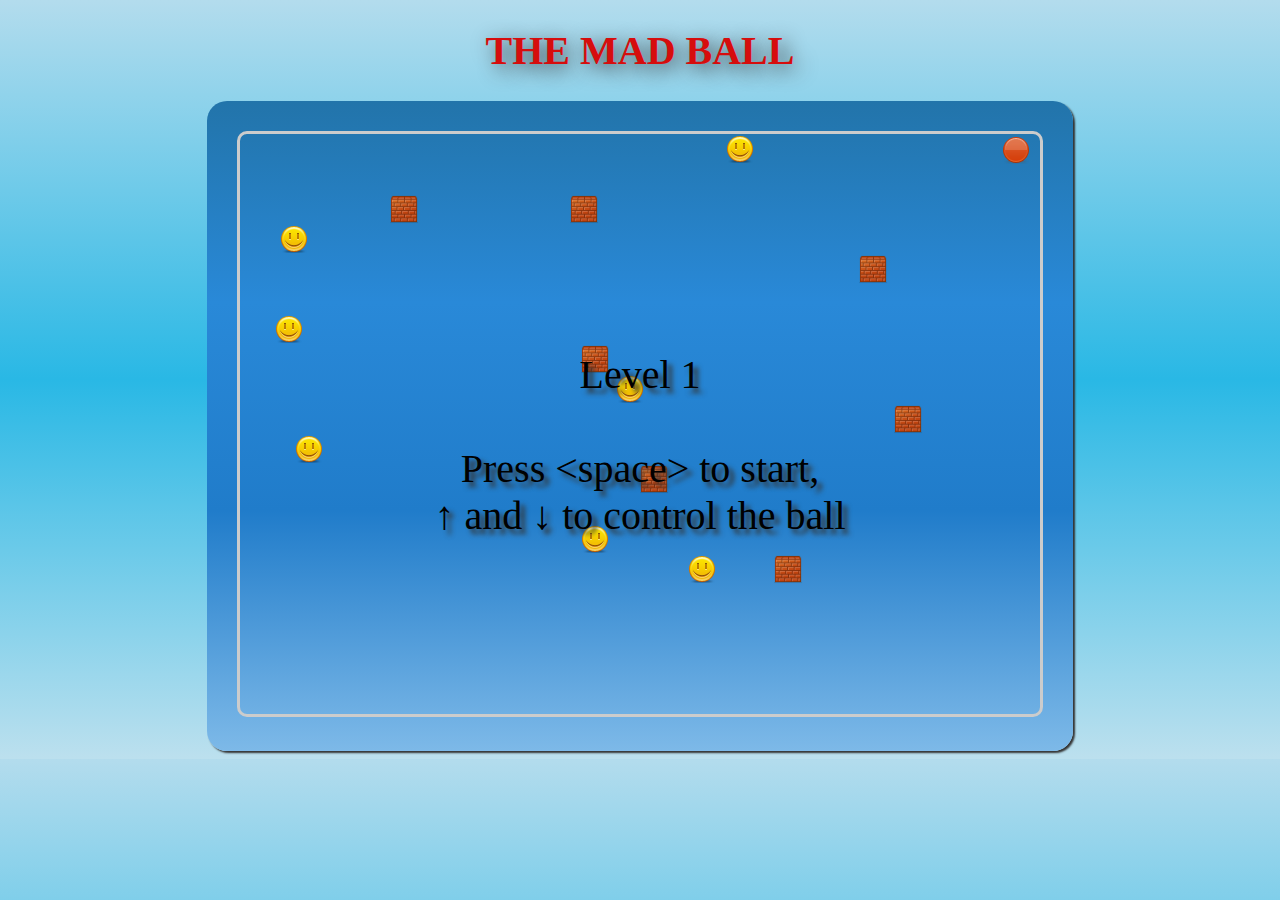
==== commit 4372b35f: "New folder 'images'" ====
--- a/index.html
+++ b/index.html
@@ -2,7 +2,7 @@
 <html>
 	<head>
 		<link rel="stylesheet" href="style.css"></link>
-		<link rel="shortcut icon" type="image/png" href="ball.png" />
+		<link rel="shortcut icon" type="image/png" href="images/ball.png" />
 		<title>The mad ball</title>
 		<script type="text/javascript">
 
--- a/style.css
+++ b/style.css
@@ -49,10 +49,10 @@
 	border-radius: 10px;
 	-webkit-border-radius: 10px;
 	-moz-border-radius: 10px;
-	float: left;
 	width: 800px;
 	height: 580px;
     background-size: 100%;
+    display: inline-block;
 }
 
 /*
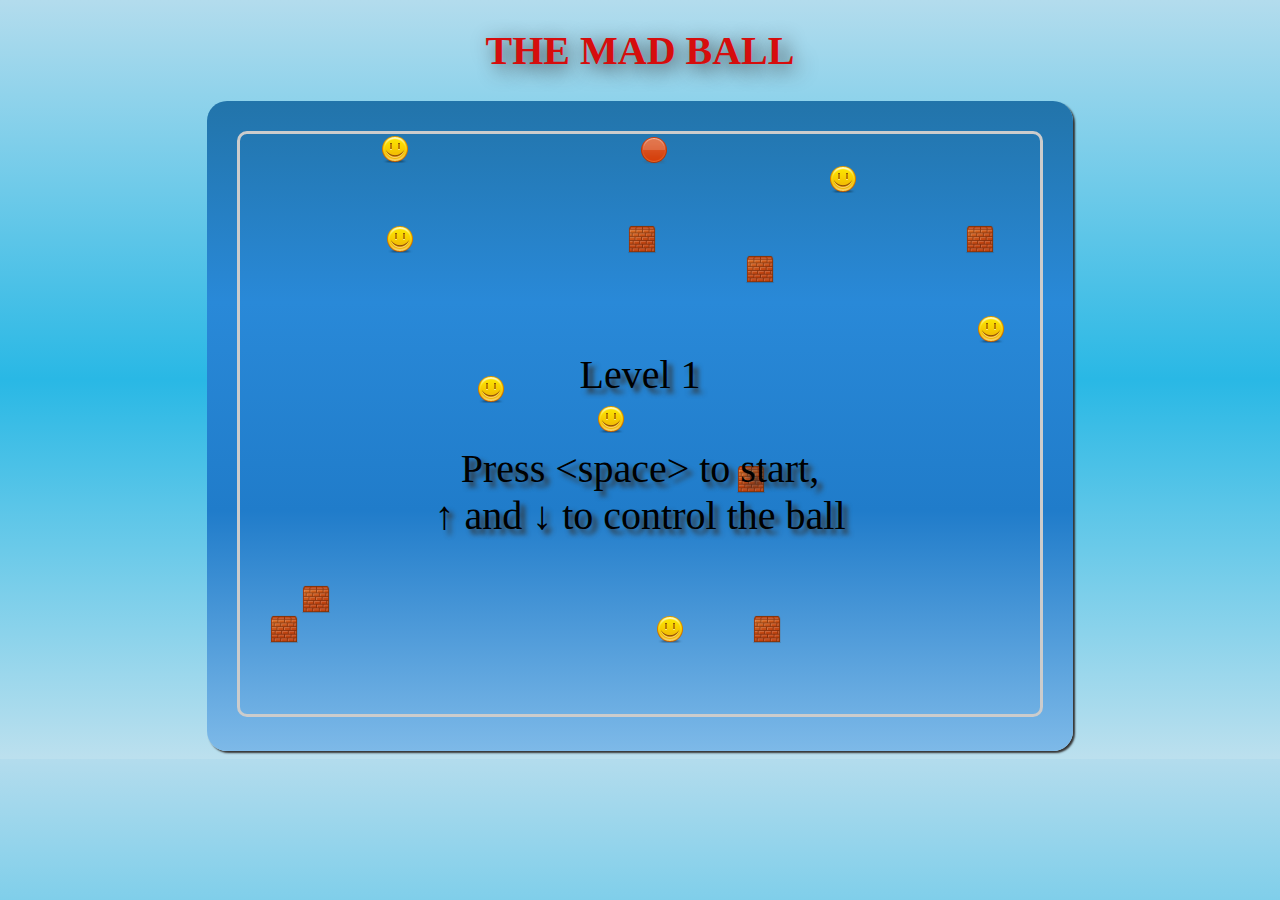
==== commit f02cff71: "New folders 'script' and 'style'" ====
--- a/index.html
+++ b/index.html
@@ -1,7 +1,7 @@
 <!doctype HTML>
 <html>
 	<head>
-		<link rel="stylesheet" href="style.css"></link>
+		<link rel="stylesheet" href="style/style.css"></link>
 		<link rel="shortcut icon" type="image/png" href="images/ball.png" />
 		<title>The mad ball</title>
 		<script type="text/javascript">
@@ -48,8 +48,8 @@
 			</div>
 		</div>
 			
-        <script src="level.js"></script>
-		<script src="script.js"></script>
+        <script src="script/level.js"></script>
+		<script src="script/game.js"></script>
         
         <script>
             reset();
--- a/style/style.css
+++ b/style/style.css
@@ -0,0 +1,253 @@
+body {
+	text-align: center;
+	font-family: cursive;
+
+	background: #b3dced; /* Old browsers */
+	background: -moz-linear-gradient(top, #b3dced 0%, #29b8e5 50%, #bce0ee 100%); /* FF3.6+ */
+	background: -webkit-gradient(linear, left top, left bottom, color-stop(0%,#b3dced), color-stop(50%,#29b8e5), color-stop(100%,#bce0ee)); /* Chrome,Safari4+ */
+	background: -webkit-linear-gradient(top, #b3dced 0%,#29b8e5 50%,#bce0ee 100%); /* Chrome10+,Safari5.1+ */
+	background: linear-gradient(top, #b3dced 0%,#29b8e5 50%,#bce0ee 100%); /* W3C */
+}
+h1 {
+	text-transform: uppercase;
+	font-size: 40px;
+	color: #D60D0D;
+	text-shadow: #333 5px 5px 20px;
+}
+#container {
+	position: relative;
+	display: inline-block;
+	padding: 30px;
+
+	border-radius: 20px;
+	-webkit-border-radius: 20px;
+	-moz-border-radius: 20px;
+
+	background: #2274aa; /* Old browsers */
+	background: -moz-linear-gradient(top, #2274aa 0%, #2989d8 31%, #207cca 63%, #7db9e8 100%); /* FF3.6+ */
+	background: -webkit-gradient(linear, left top, left bottom, color-stop(0%,#2274aa), color-stop(31%,#2989d8), color-stop(63%,#207cca), color-stop(100%,#7db9e8)); /* Chrome,Safari4+ */
+	background: -webkit-linear-gradient(top, #2274aa 0%,#2989d8 31%,#207cca 63%,#7db9e8 100%); /* Chrome10+,Safari5.1+ */
+	background: linear-gradient(top, #2274aa 0%,#2989d8 31%,#207cca 63%,#7db9e8 100%); /* W3C */
+
+	box-shadow: 4px 4px 10px #333333;
+	-webkit-box-shadow: 2px 2px 2px #333333;
+	-moz-box-shadow: 2px 2px 2px #333333;
+
+	transition: background 1s linear;
+	-webkit-transition: background 1s linear;
+	-moz-transition: background 1s linear;
+}
+#container.crash {
+	background: #F00;
+}
+#container.ready #start_message {
+	display: block
+}
+
+#board {
+	border: 3px solid #CCC;
+	border-radius: 10px;
+	-webkit-border-radius: 10px;
+	-moz-border-radius: 10px;
+	width: 800px;
+	height: 580px;
+    background-size: 100%;
+    display: inline-block;
+}
+
+/*
+ * Start message
+ */
+@keyframes bounce {
+    from, to {
+		animation-timing-function: ease-out;
+    }
+    50% {
+		top: 230px;
+		animation-timing-function: ease-in;
+    }
+}
+@-webkit-keyframes bounce {
+    from, to {
+		-webkit-animation-timing-function: ease-out;
+    }
+    50% {
+		top: 230px;
+		-webkit-animation-timing-function: ease-in;
+    }
+}
+@-moz-keyframes bounce {
+    from, to {
+		-moz-animation-timing-function: ease-out;
+    }
+    50% {
+      top: 230px;
+		-moz-animation-timing-function: ease-in;
+    }
+}
+#start_message {
+	display: none;
+	position: absolute;
+	left: 0px;
+	width: 100%;
+	top: 250px;
+	text-align: center;
+	font-size: 40px;
+	text-shadow: #333 5px 5px 5px;
+	animation: bounce 0.7s infinite;
+	-webkit-animation: bounce 0.7s infinite;
+	-moz-animation: bounce 0.7s infinite;
+	z-index: 100;
+}
+
+/*
+ * Modal dialogs
+ */
+.modal {
+	display: none;
+	position: fixed;
+	width: 100%;
+	height: 100%;
+	left: 0;
+	top: 0;
+	z-index: 100;
+}
+#modal_bg {
+	opacity: 0.7;
+	background-color: #222;
+}
+.dialog {
+	display: inline-block;
+	margin: auto;
+	margin-top: 200px;
+	padding: 30px;
+	
+	background: #fefcea; /* Old browsers */
+	background: -moz-linear-gradient(top, #fefcea 0%, #f1da36 100%); /* FF3.6+ */
+	background: -webkit-gradient(linear, left top, left bottom, color-stop(0%,#fefcea), color-stop(100%,#f1da36)); /* Chrome,Safari4+ */
+	background: -webkit-linear-gradient(top, #fefcea 0%,#f1da36 100%); /* Chrome10+,Safari5.1+ */
+	background: linear-gradient(top, #fefcea 0%,#f1da36 100%); /* W3C */
+
+	box-shadow: 4px 4px 10px #333333;
+	-webkit-box-shadow: 2px 2px 2px #333333;
+	-moz-box-shadow: 2px 2px 2px #333333;
+	
+	border-radius: 20px;
+	-webkit-border-radius: 20px;
+	-moz-border-radius: 20px;
+	
+	font-size: 20px;
+}
+.dialog h1 {
+	margin-top: 0;
+}
+#score_container {
+	color: #3A3;
+	font-size: 36px;
+}			
+#high_score {
+	font-weight: bold;
+}
+
+.try_again {
+	border: 0;
+	text-decoration: none;
+	color: black;
+	font-weight: bold;
+	font-size: 20px;
+	padding: 10px;
+	padding-top: 5px;
+	border-radius: 10px;
+	-webkit-border-radius: 10px;
+	-moz-border-radius: 10px;
+	background: linear-gradient(top, #7db9e8 0%,#207cca 100%); 
+	background: -webkit-linear-gradient(top, #7db9e8 0%,#207cca 100%); 
+	background: -moz-linear-gradient(top, #7db9e8 0%,#207cca 100%);
+	box-shadow: 2px 2px 4px #333;
+	-webkit-box-shadow: 2px 2px 4px #333;
+	-moz-box-shadow: 2px 2px 4px #333;
+}
+.try_again:hover {
+	background: linear-gradient(top, #207cca 0%,#7db9e8 100%);
+	background: -webkit-linear-gradient(top, #207cca 0%,#7db9e8 100%);
+	background: -moz-linear-gradient(top, #207cca 0%,#7db9e8 100%);
+}
+
+/*
+ * Game items animations
+ */
+@keyframes falling {
+    from {
+		margin-top: -300px;
+		animation-timing-function: ease-in;
+    }
+	30%, 70%, 100%{
+		margin-top: 0px;
+		animation-timing-function: ease-out;
+	}
+	50% {
+		margin-top: -60px;
+		animation-timing-function: ease-in;
+	}
+	90% {
+		margin-top: -10px;
+		animation-timing-function: ease-in;
+	}
+}
+@-webkit-keyframes falling {
+    from {
+		margin-top: -300px;
+		-webkit-animation-timing-function: ease-in;
+    }
+	30%, 70%, 100%{
+		margin-top: 0px;
+		-webkit-animation-timing-function: ease-out;
+	}
+	50% {
+		margin-top: -60px;
+		-webkit-animation-timing-function: ease-in;
+	}
+	90% {
+		margin-top: -10px;
+		-webkit-animation-timing-function: ease-in;
+	}
+}
+@-moz-keyframes falling {
+    from {
+		margin-top: -300px;
+		-moz-animation-timing-function: ease-in;
+    }
+	30%, 70%, 100%{
+		margin-top: 0px;
+		-moz-animation-timing-function: ease-out;
+	}
+	50% {
+		margin-top: -60px;
+		-moz-animation-timing-function: ease-in;
+	}
+	90% {
+		margin-top: -10px;
+		-moz-animation-timing-function: ease-in;
+	}
+}
+.gum {
+	animation: falling 1s;
+	-webkit-animation: falling 1s;
+	-moz-animation: falling 1s;
+
+	margin: 0px;
+	width: 30px;
+	transition: width 1s linear;
+	-webkit-transition: width 0.2s linear, margin 0.2s linear;
+	-moz-transition: width 1s linear;
+}
+.wall {
+	animation: falling 1s;
+	-webkit-animation: falling 1s;
+	-moz-animation: falling 1s;
+}
+.ball {
+	animation: falling 1s;
+	-webkit-animation: falling 1s;
+	-moz-animation: falling 1s;
+}
